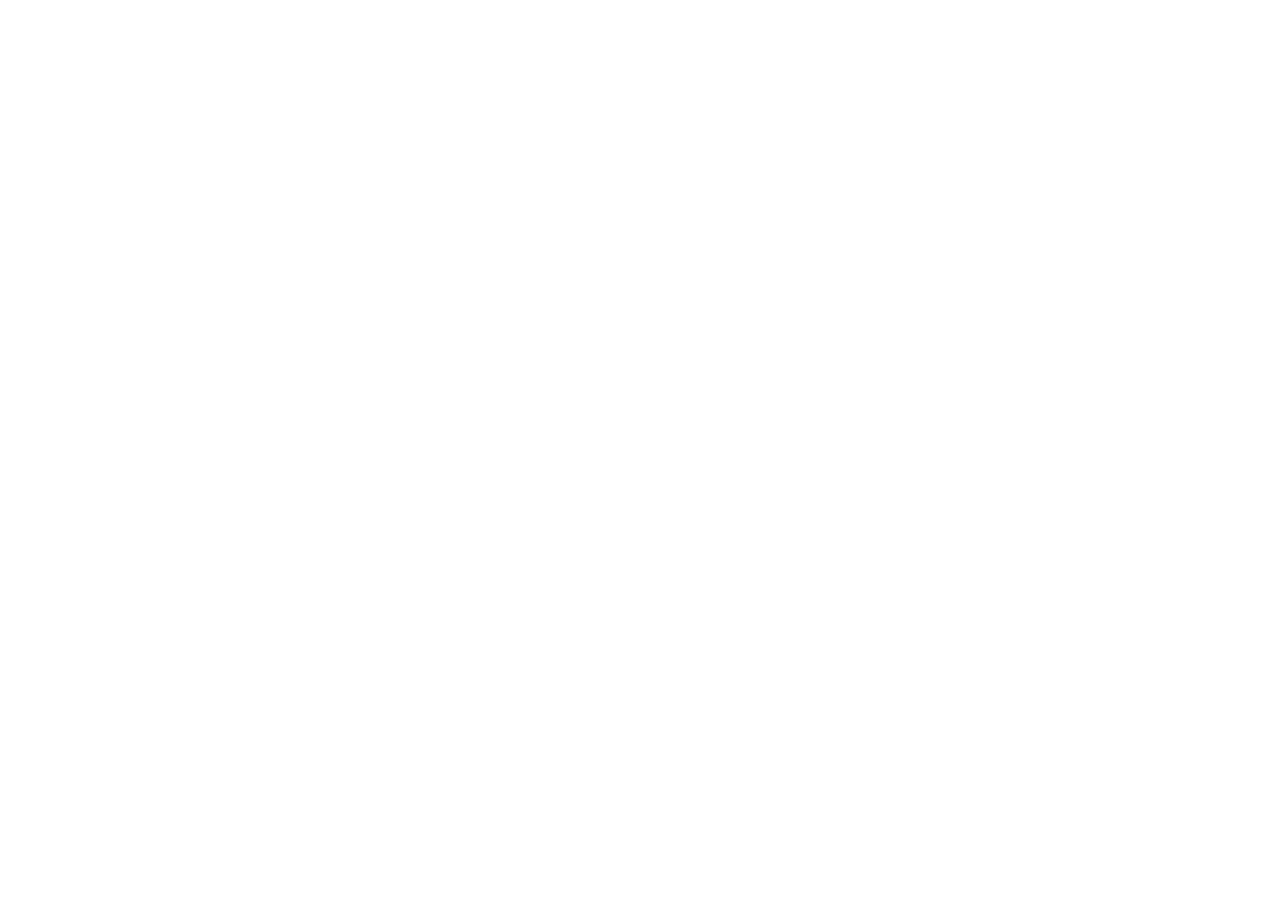
==== contato.html @ 2c2a9422 "Adicionando as imagens ao projeto, criando as funcoes para automatizar o slideshow e a mudança do ba" ====
<!DOCTYPE html>
<html lang="en">
<head>
    <meta charset="UTF-8">
    <meta name="viewport" content="width=device-width, initial-scale=1.0">
    <title>Contato</title>
</head>
<body>
    
</body>
</html>
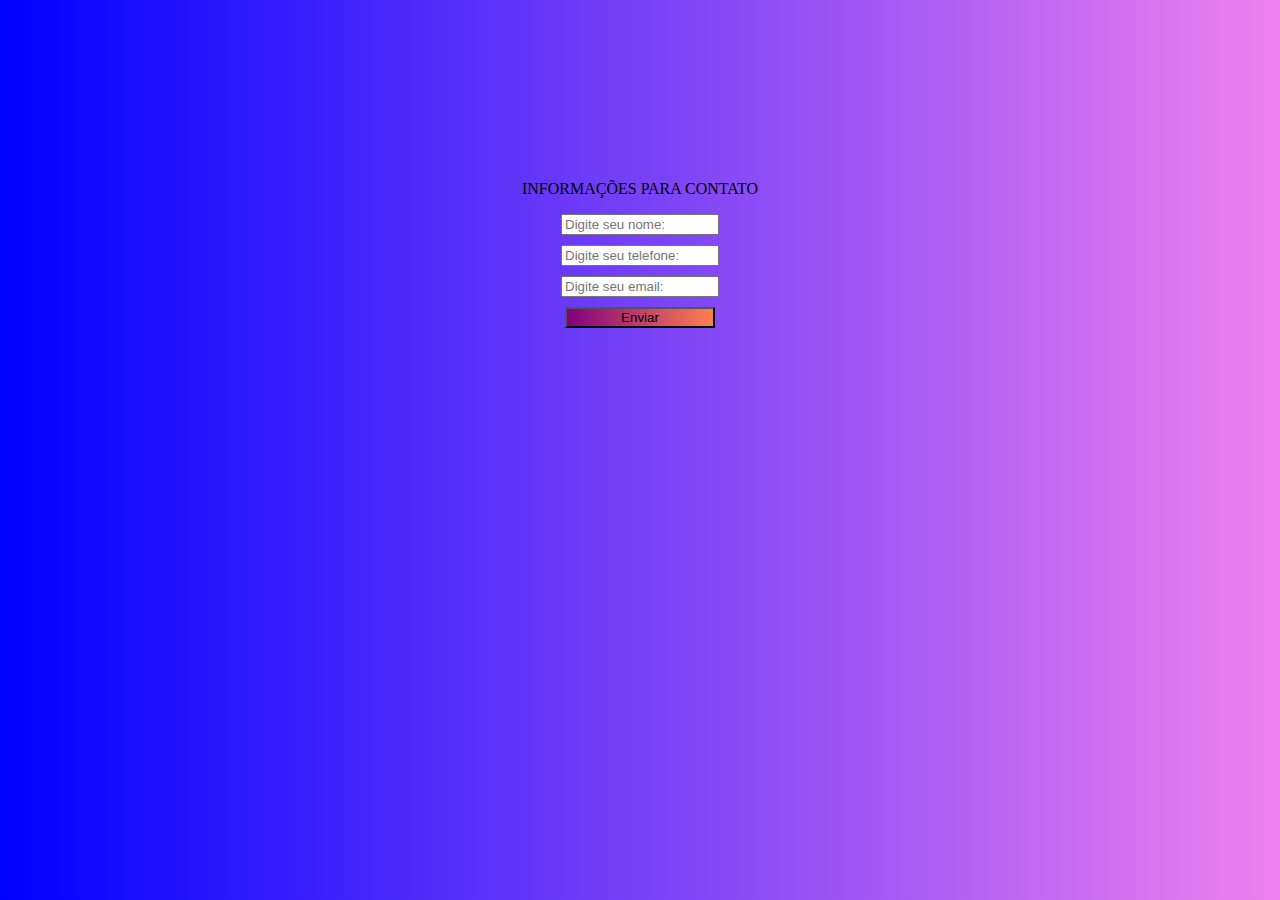
==== commit e6e60c90: "Estilizando o contato e corrigindo alguns bugs" ====
--- a/contato.html
+++ b/contato.html
@@ -3,9 +3,18 @@
 <head>
     <meta charset="UTF-8">
     <meta name="viewport" content="width=device-width, initial-scale=1.0">
+    <link rel="stylesheet" href="./css/estilo.css">
     <title>Contato</title>
 </head>
 <body>
-    
+    <div id="informations">
+        <p>Informações para contato</p>
+        <form>
+            <input id="nome" type="text" placeholder="Digite seu nome: "/>
+            <input id="telefone" type="text" placeholder="Digite seu telefone: "/>
+            <input id="email" type="text" placeholder="Digite seu email: "/>
+            <input id="enviar" type="submit" value="Enviar"/>
+        </form>
+    </div>
 </body>
 </html>--- a/css/estilo.css
+++ b/css/estilo.css
@@ -0,0 +1,45 @@
+#slide {
+    margin-top: 30px;
+    display: flex;
+    justify-content: center;
+    align-items: center;
+  }
+  
+#imgSlide {
+  width: 90%;
+  height: 450px;
+}
+
+body{
+  background: linear-gradient(to right, blue, violet);
+}
+
+body div form input{
+  width: 150px;
+}
+
+body div{
+  display: flex;
+  flex-direction: column;
+  align-items: center;
+  margin-top: 13%;
+  text-transform: uppercase;
+}
+
+
+body div form{
+  gap: 10px;
+  display: flex;
+  flex-direction: column;
+  align-items: center;
+}
+
+#enviar{
+  background: linear-gradient(to right, purple, coral);
+ 
+}
+#enviar:hover{
+  height: 20px;
+  cursor: pointer;
+  background: linear-gradient(to right, purple, rgb(156, 67, 35));
+}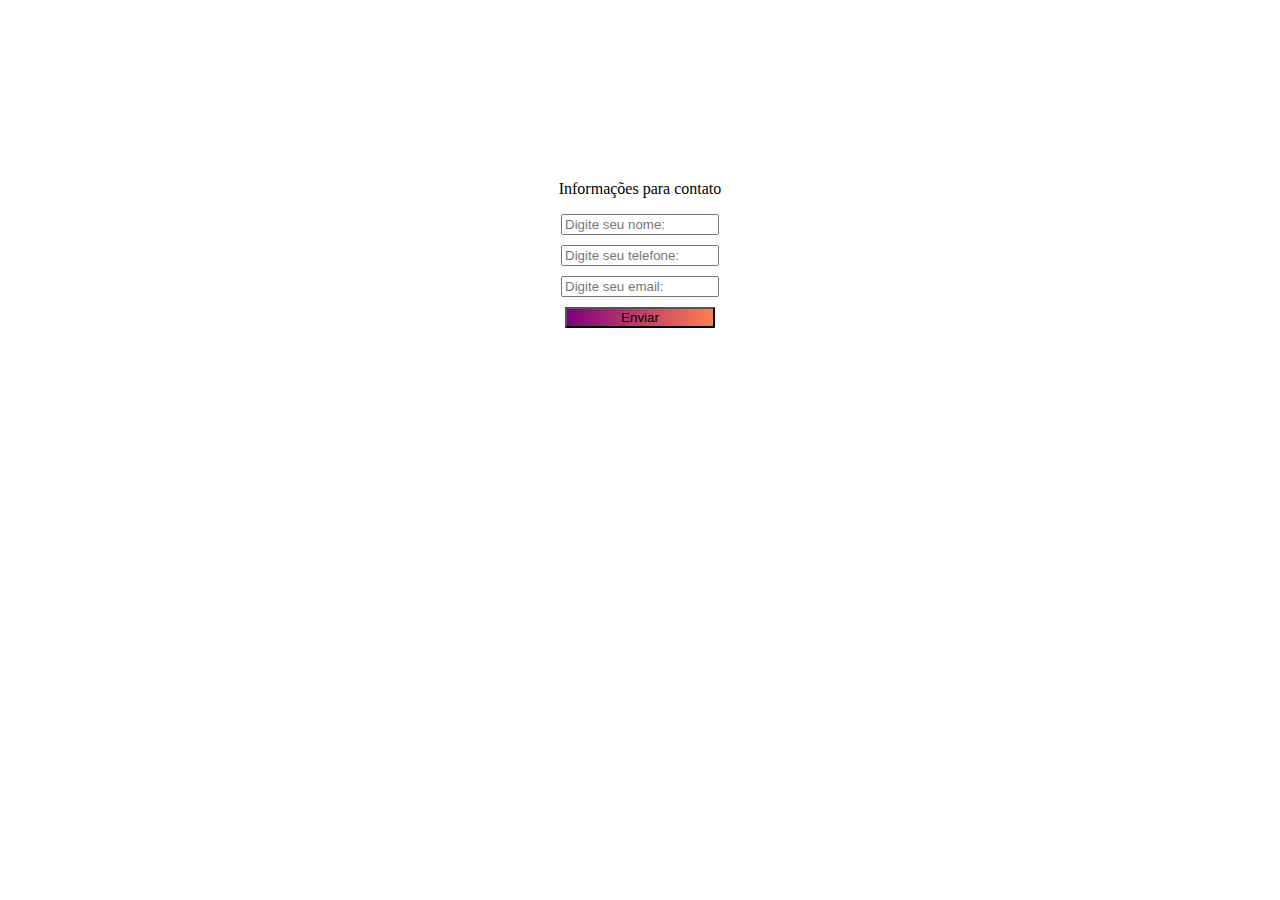
==== commit 4b078ab5: "Criando contato.css, separando e estilizando o index. Commit feito por Fernando Carlos, LINK GITHUB:" ====
--- a/contato.html
+++ b/contato.html
@@ -3,7 +3,7 @@
 <head>
     <meta charset="UTF-8">
     <meta name="viewport" content="width=device-width, initial-scale=1.0">
-    <link rel="stylesheet" href="./css/estilo.css">
+    <link rel="stylesheet" href="./css/contato.css">
     <title>Contato</title>
 </head>
 <body>
--- a/css/contato.css
+++ b/css/contato.css
@@ -0,0 +1,38 @@
+body div form input {
+  width: 150px;
+}
+
+body div {
+  display: flex;
+  flex-direction: column;
+  align-items: center;
+  margin-top: 13%;
+}
+
+body div form {
+  gap: 10px;
+  display: flex;
+  flex-direction: column;
+  align-items: center;
+}
+
+#enviar {
+  background: linear-gradient(to right, purple, coral);
+}
+#enviar:hover {
+  height: 20px;
+  cursor: pointer;
+  background: linear-gradient(to right, purple, rgb(156, 67, 35));
+}
+li {
+  text-transform: uppercase;
+  text-align: center;
+}
+li:hover {
+  text-align: center;
+  font-size: 20px;
+  height: 20px;
+  width: 90px;
+  cursor: pointer;
+  background: linear-gradient(to right, purple, rgb(155, 49, 80));
+}
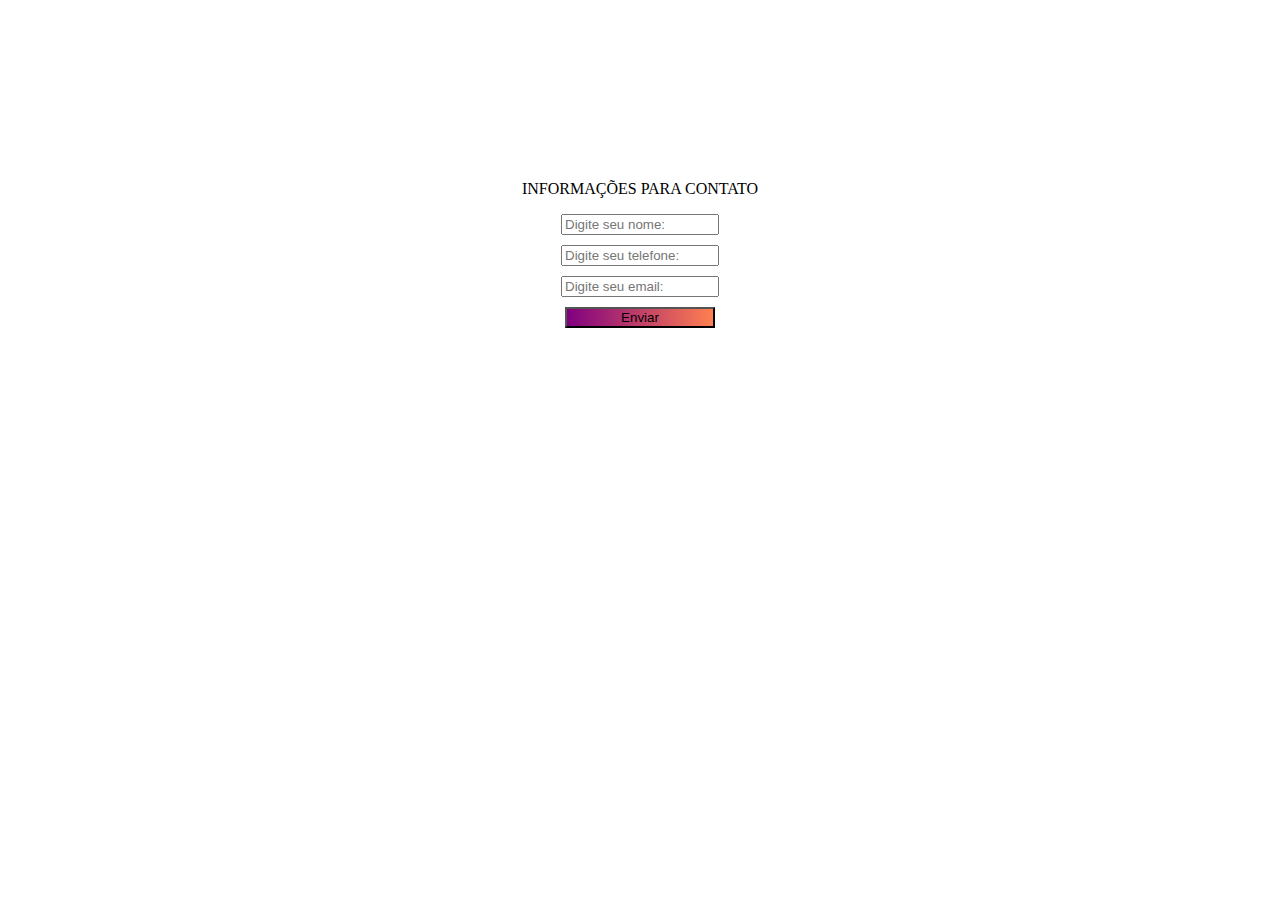
==== commit 71c29733: "Adicionando um script de validação para a aba de contato. Commit feito por Juan Fuentes. LINK DO REP" ====
--- a/contato.html
+++ b/contato.html
@@ -13,8 +13,9 @@
             <input id="nome" type="text" placeholder="Digite seu nome: "/>
             <input id="telefone" type="text" placeholder="Digite seu telefone: "/>
             <input id="email" type="text" placeholder="Digite seu email: "/>
-            <input id="enviar" type="submit" value="Enviar"/>
+            <input id="enviar" type="submit" onclick="validar();" value="Enviar"/>
         </form>
     </div>
+    <script src="./contato.js"></script>
 </body>
 </html>--- a/css/contato.css
+++ b/css/contato.css
@@ -7,6 +7,7 @@
   flex-direction: column;
   align-items: center;
   margin-top: 13%;
+  text-transform: uppercase;
 }
 
 body div form {
@@ -36,3 +37,4 @@
   cursor: pointer;
   background: linear-gradient(to right, purple, rgb(155, 49, 80));
 }
+
